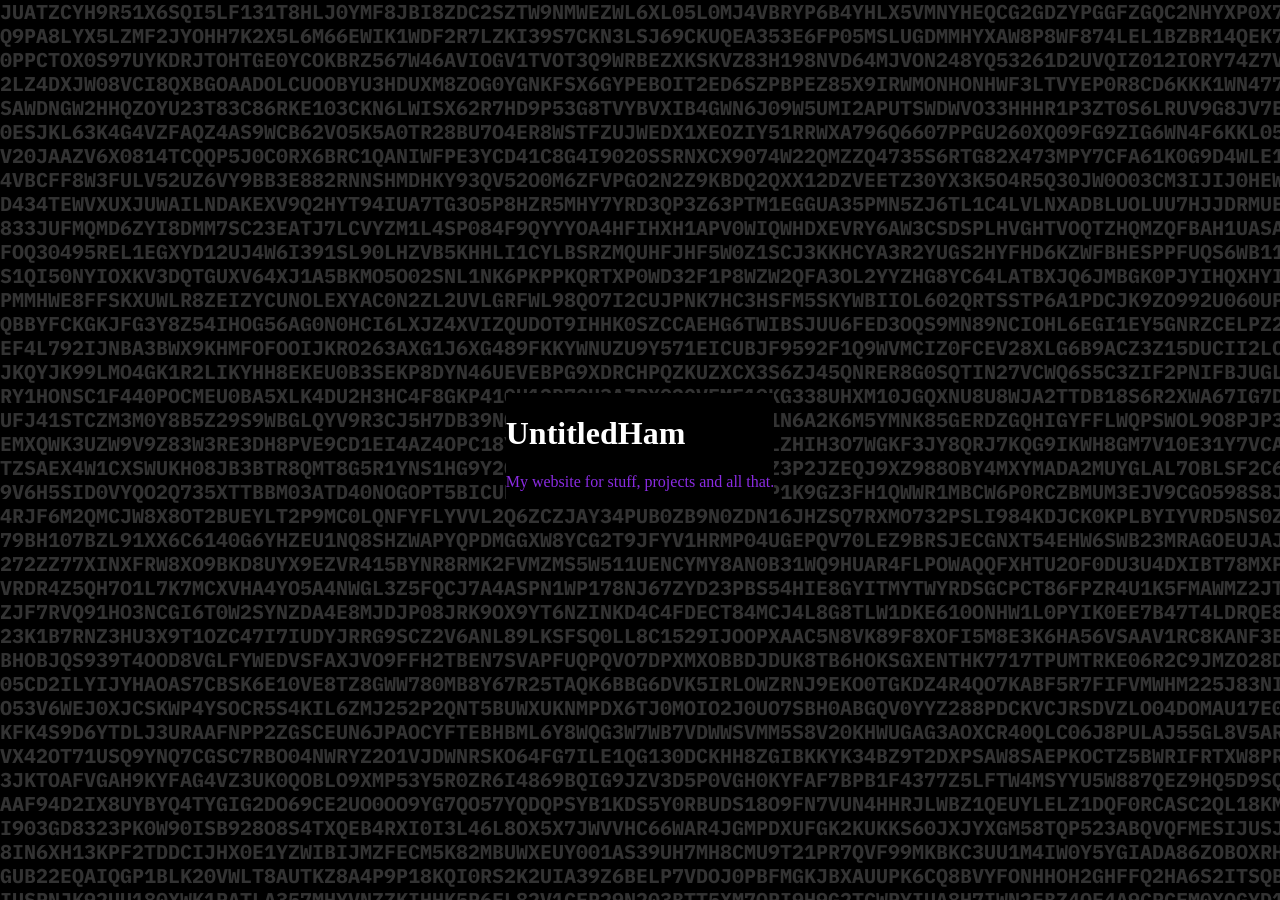
==== index.html @ f482171c "Initial commit" ====
<!DOCTYPE html>
<html lang="en">
<head>
    <link rel="stylesheet" href="style.css">
    <link rel="preconnect" href="https://fonts.googleapis.com">
    <link rel="preconnect" href="https://fonts.gstatic.com" crossorigin>
    <link href="https://fonts.googleapis.com/css2?family=Gelasio:ital,wght@0,400..700;1,400..700&family=Gidole&family=Inter:ital,opsz,wght@0,14..32,100..900;1,14..32,100..900&family=Lilex:ital,wght@0,100..700;1,100..700&family=Ubuntu+Sans:ital,wght@0,100..800;1,100..800&display=swap" rel="stylesheet">
</head>
<body>
<div class="container">
    <pre class="bg-text">gloorp</pre>
    <div class="box-field">
        <div class="center-box">
            <h1>UntitledHam</h1>
            <p>My website for stuff, projects and all that.</p>
        </div>
    </div>
</div>

<script type="module" src="script.js"></script>
</body>
</html>
---- style.css ----
body {
    margin: 0;
    background-color: black;
    color: white;
}

p {
    color: blueviolet;
}

.container {
    position: relative;
    overflow: hidden;
}

.bg-text {
    position: fixed;
    inset: 0;
    margin: 0;
    padding: 0;
    overflow: hidden;
    white-space: pre;
    font-size: 20px;
    line-height: 24px;
    font-weight: bold;
    color: rgba(255, 255, 255, 0.2);
    z-index: 1;
    font-family: "Lilex", monospace;
    pointer-events: none;
    user-select: none;
}
.box-field { 
    display: grid;
    place-items: center;
    height: 100vh; 
    position: relative;
    z-index: 2;
}
.center-box {
    background-color: black;
}
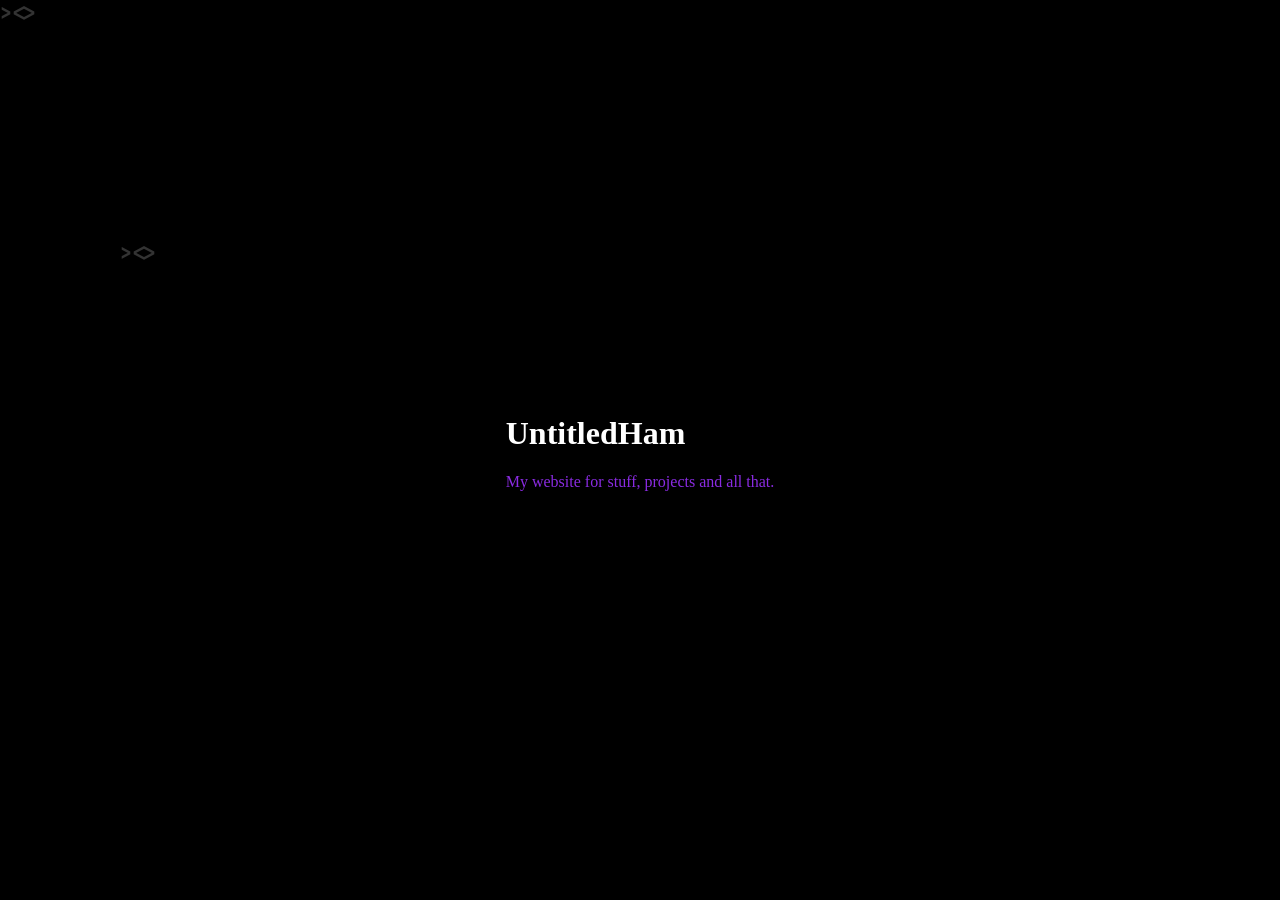
==== commit 71b30512: "Have fishies now" ====
--- a/index.html
+++ b/index.html
@@ -8,7 +8,7 @@
 </head>
 <body>
 <div class="container">
-    <pre class="bg-text">gloorp</pre>
+    <pre class="bg-text"></pre>
     <div class="box-field">
         <div class="center-box">
             <h1>UntitledHam</h1>
@@ -17,6 +17,6 @@
     </div>
 </div>
 
-<script type="module" src="script.js"></script>
+<script type="module" src="fishies.js"></script>
 </body>
 </html>
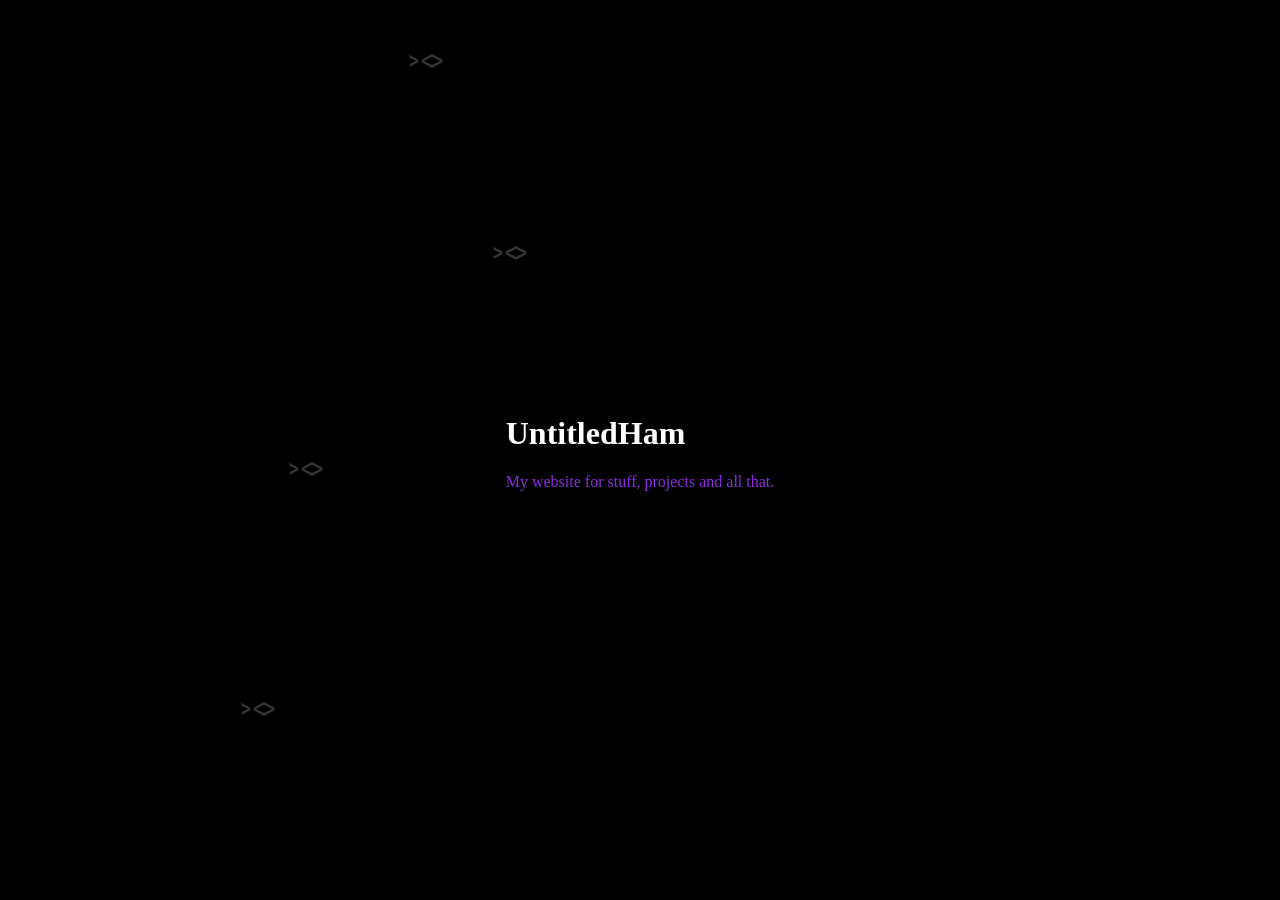
==== commit 9f203772: "Fish look good now" ====
--- a/index.html
+++ b/index.html
@@ -5,6 +5,8 @@
     <link rel="preconnect" href="https://fonts.googleapis.com">
     <link rel="preconnect" href="https://fonts.gstatic.com" crossorigin>
     <link href="https://fonts.googleapis.com/css2?family=Gelasio:ital,wght@0,400..700;1,400..700&family=Gidole&family=Inter:ital,opsz,wght@0,14..32,100..900;1,14..32,100..900&family=Lilex:ital,wght@0,100..700;1,100..700&family=Ubuntu+Sans:ital,wght@0,100..800;1,100..800&display=swap" rel="stylesheet">
+
+    <title>meowwww :3</title>
 </head>
 <body>
 <div class="container">
--- a/style.css
+++ b/style.css
@@ -38,4 +38,5 @@
 }
 .center-box {
     background-color: black;
+    fill-opacity: 30%;
 }
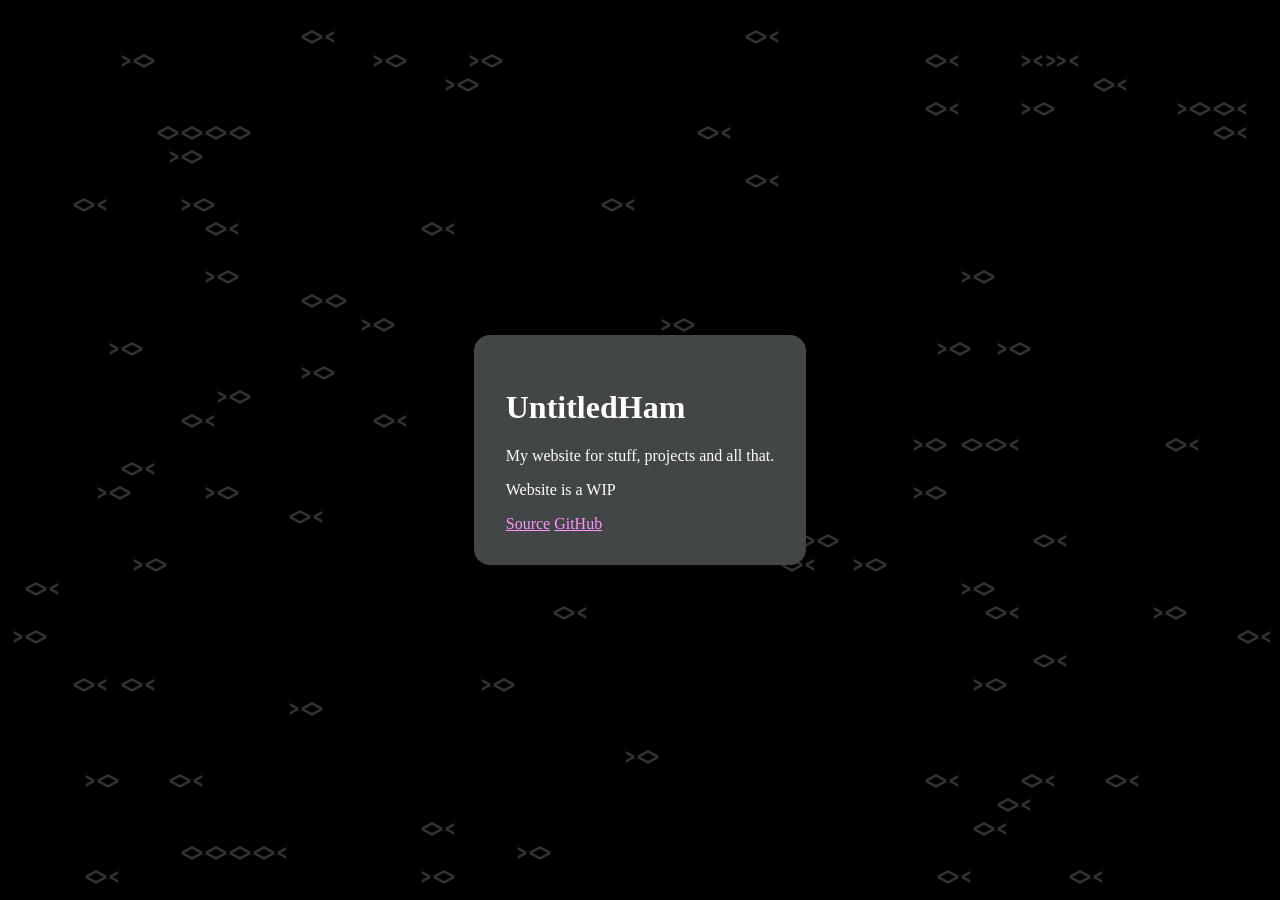
==== commit cf85330f: "Basic bar" ====
--- a/index.html
+++ b/index.html
@@ -15,6 +15,10 @@
         <div class="center-box">
             <h1>UntitledHam</h1>
             <p>My website for stuff, projects and all that.</p>
+            <p>Website is a WIP</p>
+
+            <a href="https://github.com/UntitledHam/hamdotcom">Source</a>
+            <a href="https://github.com/UntitledHam">GitHub</a>
         </div>
     </div>
 </div>
--- a/style.css
+++ b/style.css
@@ -5,7 +5,11 @@
 }
 
 p {
-    color: blueviolet;
+    color: white;
+}
+
+a {
+    color: rgb(255, 148, 255);
 }
 
 .container {
@@ -37,6 +41,8 @@
     z-index: 2;
 }
 .center-box {
-    background-color: black;
-    fill-opacity: 30%;
+    background-color: rgb(66, 70, 70);
+    padding: 2em;
+    border-radius: 1em;
 }
+
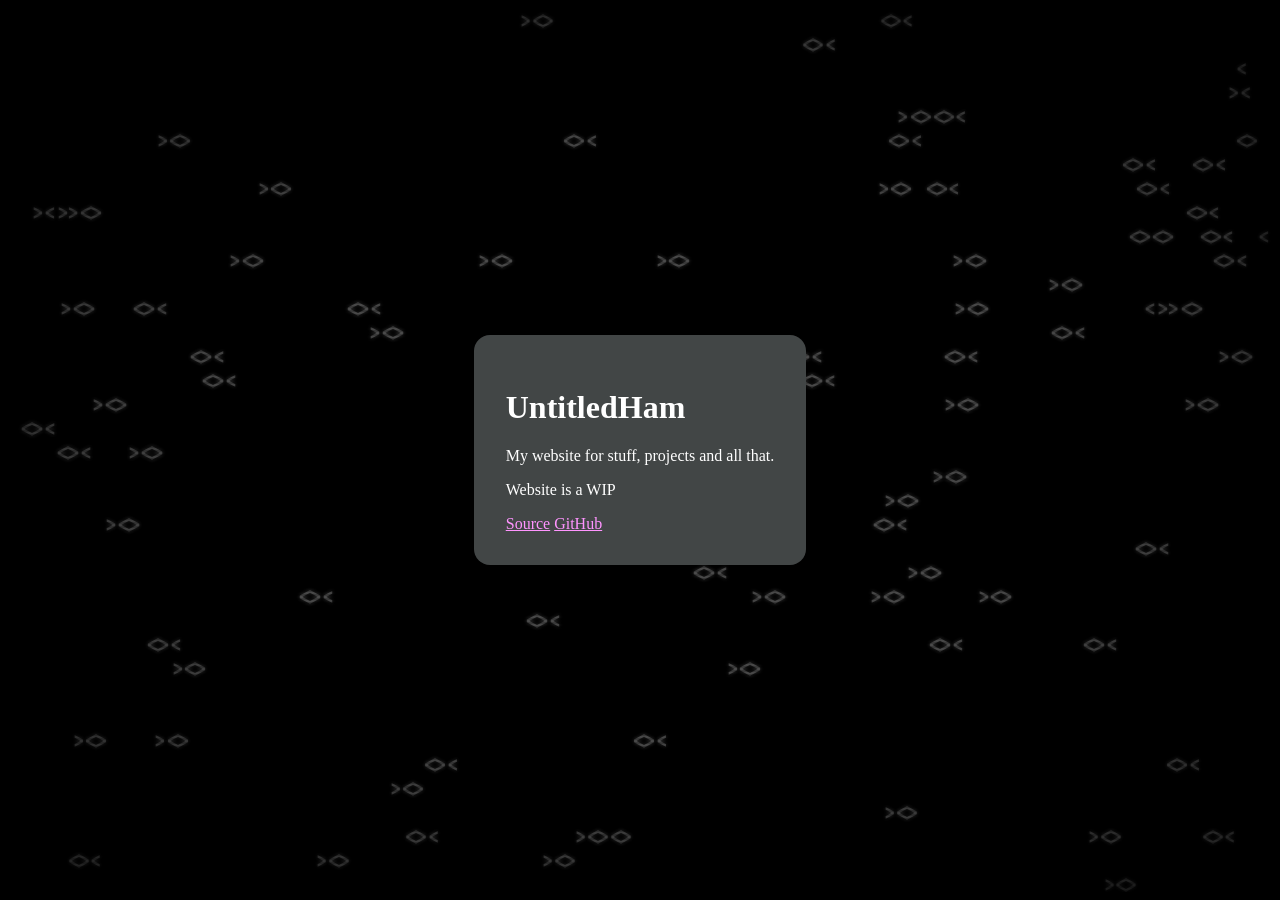
==== commit 09da27bc: "Slight crt effect" ====
--- a/index.html
+++ b/index.html
@@ -10,7 +10,9 @@
 </head>
 <body>
 <div class="container">
-    <pre class="bg-text"></pre>
+    <div class="crt-screen" aria-hidden="true">
+        <pre class="bg-text"></pre>
+    </div>
     <div class="box-field">
         <div class="center-box">
             <h1>UntitledHam</h1>
--- a/style.css
+++ b/style.css
@@ -17,8 +17,31 @@
     overflow: hidden;
 }
 
+.crt-screen {
+    position: fixed;
+    inset: 8px;
+    overflow: hidden;
+    border-radius: 5% / 8%;
+    z-index: 1;
+    pointer-events: none;
+    user-select: none;
+}
+
+.crt-screen::after {
+    content: "";
+    position: absolute;
+    inset: 0;
+    border-radius: inherit;
+    background:
+        repeating-linear-gradient(to bottom,
+            transparent 0 2px, rgba(0, 0, 0, 0.22) 2px 4px),
+        radial-gradient(ellipse at center,
+            transparent 45%, rgba(0, 0, 0, 0.6) 100%);
+    box-shadow: inset 0 0 32px 10px rgba(0, 0, 0, 0.45);
+}
+
 .bg-text {
-    position: fixed;
+    position: absolute;
     inset: 0;
     margin: 0;
     padding: 0;
@@ -28,7 +51,7 @@
     line-height: 24px;
     font-weight: bold;
     color: rgba(255, 255, 255, 0.2);
-    z-index: 1;
+    text-shadow: 0 0 4px rgba(255, 255, 255, 0.22);
     font-family: "Lilex", monospace;
     pointer-events: none;
     user-select: none;
@@ -46,3 +69,9 @@
     border-radius: 1em;
 }
 
+
+.bg-text > span {
+    display: block;
+    height: 24px;
+    transform-origin: center;
+}
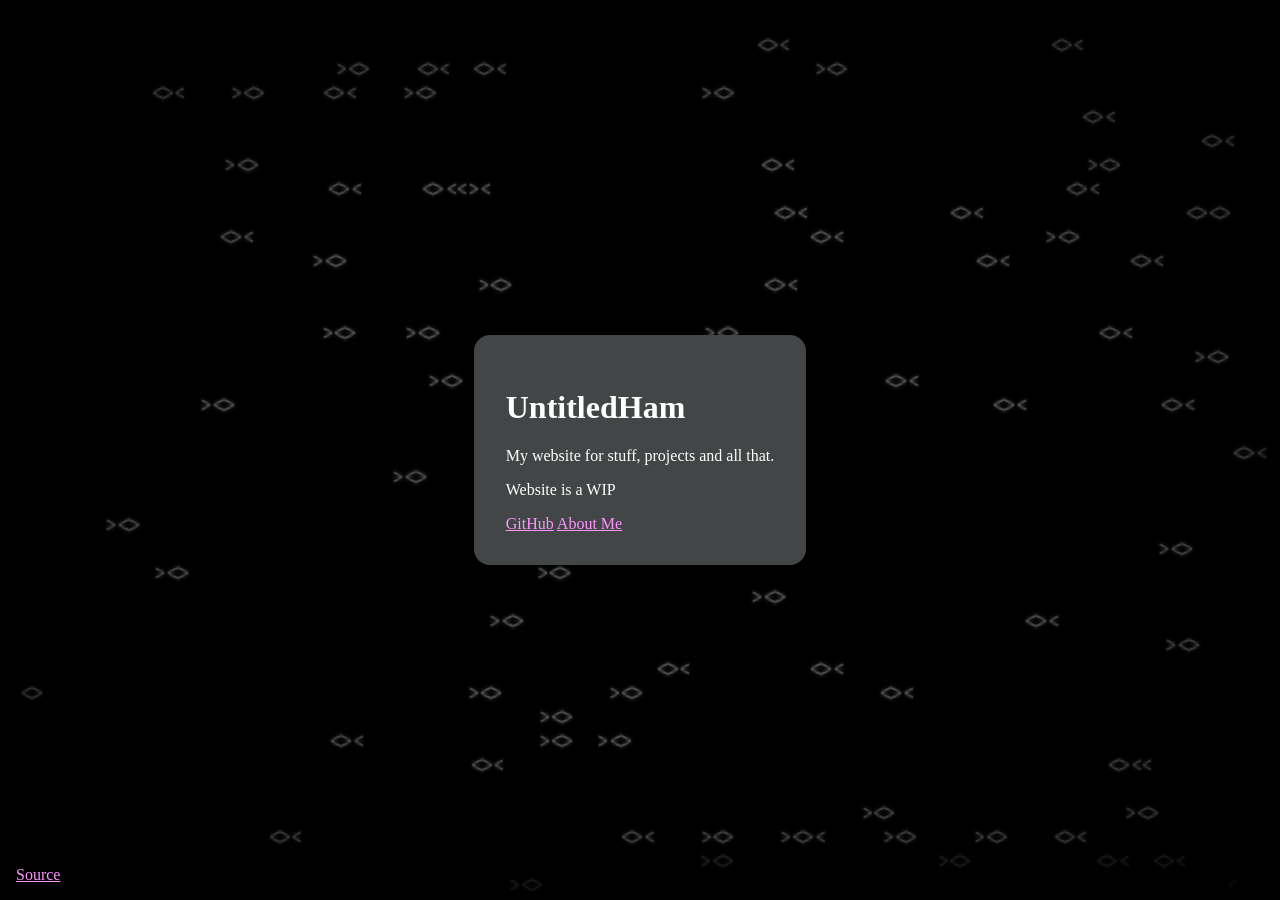
==== commit 1b77c7aa: "Putting some content on the pages" ====
--- a/index.html
+++ b/index.html
@@ -19,9 +19,13 @@
             <p>My website for stuff, projects and all that.</p>
             <p>Website is a WIP</p>
 
-            <a href="https://github.com/UntitledHam/hamdotcom">Source</a>
             <a href="https://github.com/UntitledHam">GitHub</a>
+            <a href="pages/about.html">About Me</a>
         </div>
+    </div>
+
+    <div class="footer">
+        <a href="https://github.com/UntitledHam/hamdotcom">Source</a>
     </div>
 </div>
 
--- a/style.css
+++ b/style.css
@@ -63,6 +63,17 @@
     position: relative;
     z-index: 2;
 }
+
+.footer {
+    position: absolute;
+    bottom: 0;
+    width: 100%;
+    text-align: left;
+    padding: 1em;
+    background-color: rgba(0, 0, 0, 0.5);
+    z-index: 2;
+}
+
 .center-box {
     background-color: rgb(66, 70, 70);
     padding: 2em;
@@ -74,4 +85,4 @@
     display: block;
     height: 24px;
     transform-origin: center;
-}
+}
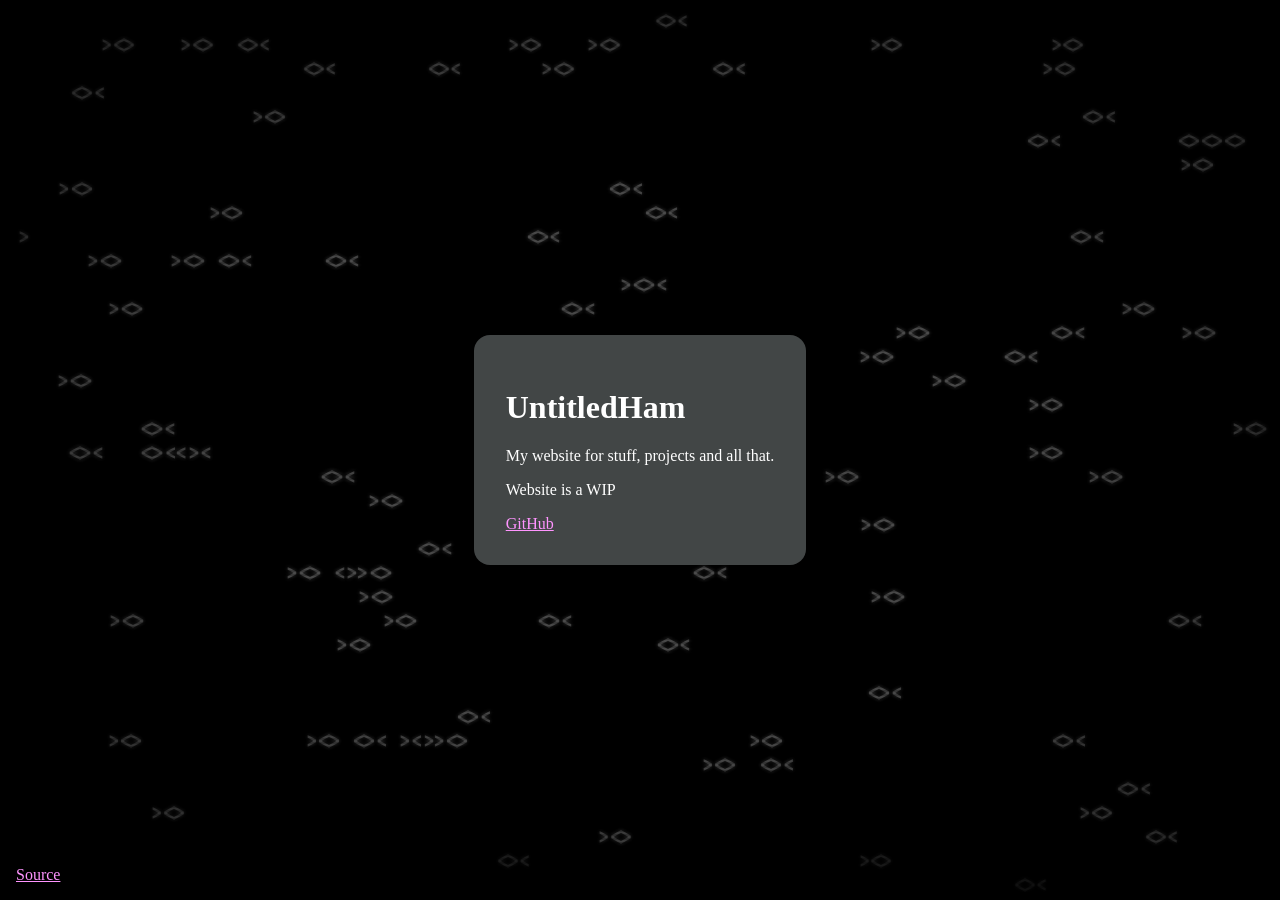
==== commit 729b39f6: "Updated page for basic deployment" ====
--- a/index.html
+++ b/index.html
@@ -20,7 +20,6 @@
             <p>Website is a WIP</p>
 
             <a href="https://github.com/UntitledHam">GitHub</a>
-            <a href="pages/about.html">About Me</a>
         </div>
     </div>
 
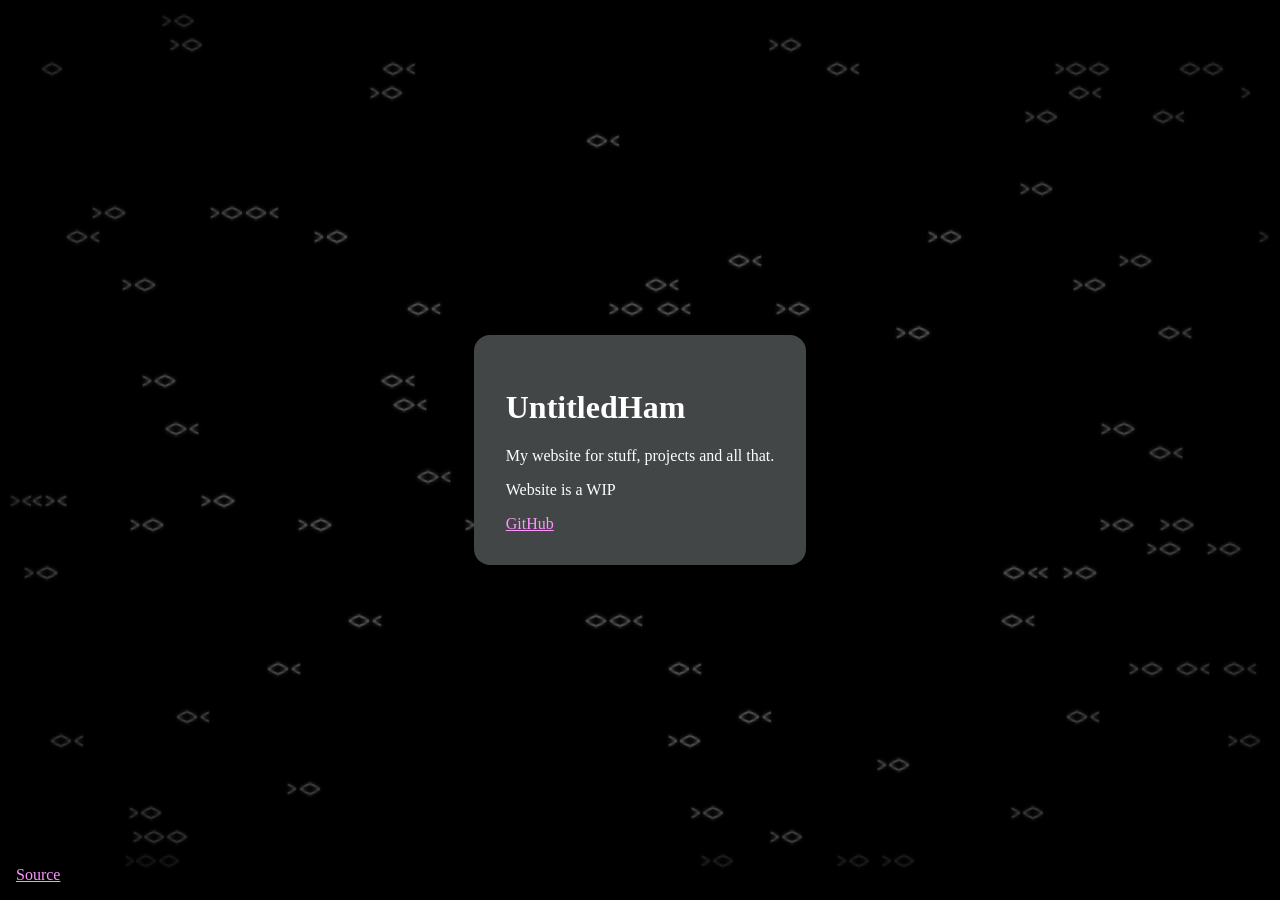
==== commit 7d93d4a0: "More professional title" ====
--- a/index.html
+++ b/index.html
@@ -6,7 +6,7 @@
     <link rel="preconnect" href="https://fonts.gstatic.com" crossorigin>
     <link href="https://fonts.googleapis.com/css2?family=Gelasio:ital,wght@0,400..700;1,400..700&family=Gidole&family=Inter:ital,opsz,wght@0,14..32,100..900;1,14..32,100..900&family=Lilex:ital,wght@0,100..700;1,100..700&family=Ubuntu+Sans:ital,wght@0,100..800;1,100..800&display=swap" rel="stylesheet">
 
-    <title>meowwww :3</title>
+    <title>UntitledHam</title>
 </head>
 <body>
 <div class="container">
